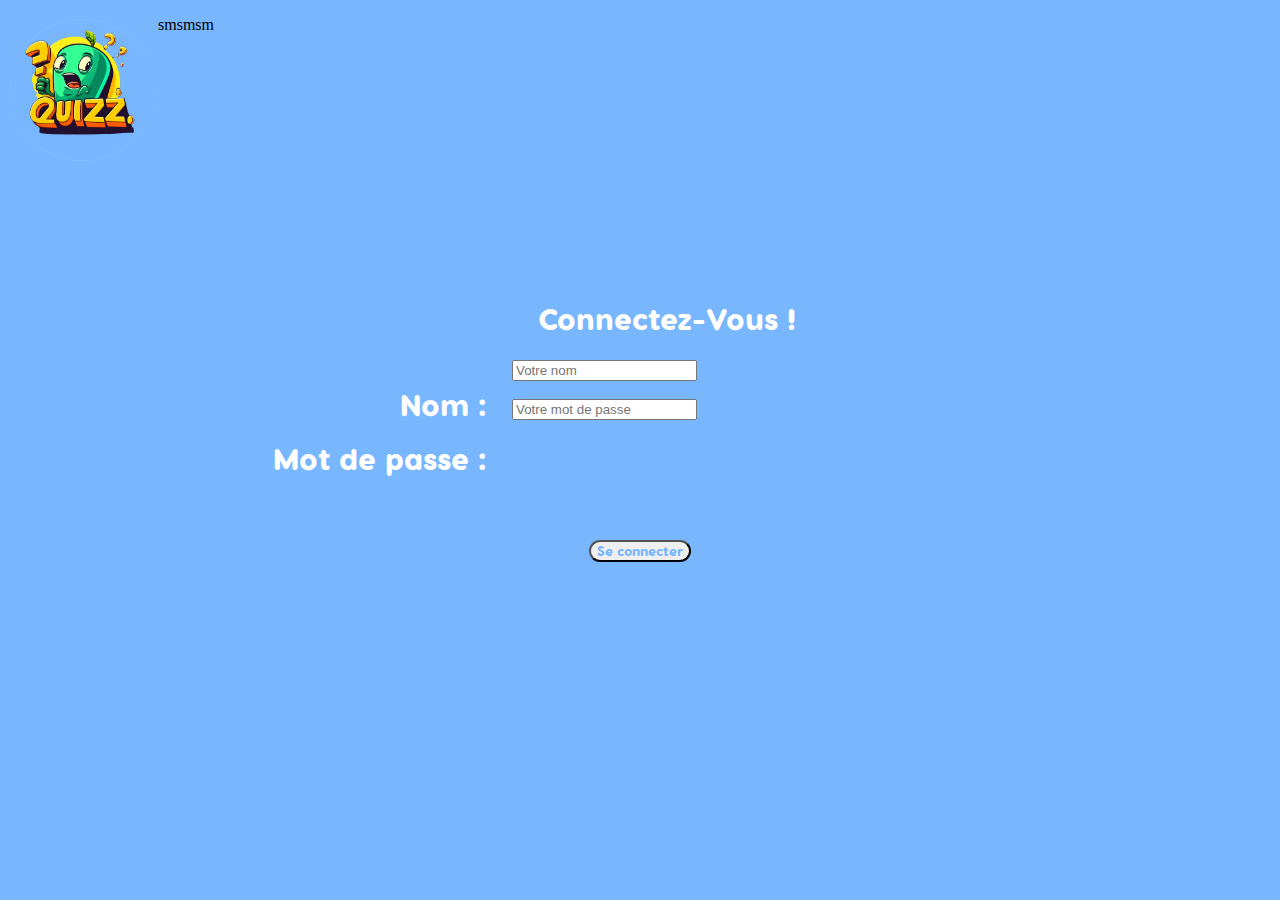
==== login.html @ ea6bb5d0 "first commit" ====
<!DOCTYPE html>
<html>
<head>
    <meta charset='utf-8'>
    <meta http-equiv='X-UA-Compatible' content='IE=edge'>
    <title>Queasy</title>
    <meta name='viewport' content='width=device-width, initial-scale=1'>
    <link rel='stylesheet' type='text/css' media='screen' href='style.css'>
    <link href="https://cdn.jsdelivr.net/npm/bootstrap@5.3.0-alpha1/dist/css/bootstrap.min.css" rel="stylesheet" integrity="sha384-GLhlTQ8iRABdZLl6O3oVMWSktQOp6b7In1Zl3/Jr59b6EGGoI1aFkw7cmDA6j6gD" crossorigin="anonymous">
</head>
<body style="background-color: #78b6fe">
    <img src="A.png" class="logo">
    <p class="connect2">Connectez-Vous !</p>
    <form>
        <div class="form-group">
          <input type="email" class="form-control" id="exampleInputEmail1" aria-describedby="emailHelp" placeholder="Votre nom">
        </div>
        <br>
        <div class="form-group">
          <input type="password" class="form-control" id="exampleInputPassword1" placeholder="Votre mot de passe">
        </div>
        <div class="form-check">
        </div>
      </form>
      <button type="button" class="btn btn-light" id="2"><span class="btn_connect">Se connecter</span></button>
      <p class="nom">Nom :</p>
      <p class="mdp">Mot de passe :</p>
      <p>smsmsm</p>
</body>
</html>
---- style.css ----
@font-face {
    font-family: 'visby';
    src: url('Polices/VisbyRoundCF-Heavy.otf');
  }
p.connect1 {
    font-family: 'visby';
    position: absolute;
    top: 45%;
    left: 44%;
    font-size:x-large;
    color: white;
    font-size: clamp(30px, 1vw, 70px)

}
img.logo {
    width: 150px;
    height: 150px;
    float: left;
}
img.main {
    width: 20%;
    height: 20%;
    margin-top: 23%;
    margin-left: 60%;
}
@media (max-width: 480px) {
    img.main {
        margin-left: 40%;
        margin-top: 23%;
    }
    
}
h1.titre {
    font-family: 'visby';
    color: white;
    position: absolute;
    top: 10%;
    left: 20%;
    font-size: 200%;
}
button {
    position: absolute;
    left: 46%;
    top: 60%;
    border-radius :25px; 
}
span {
    font-family: 'visby';
    color: #78b6fe;
}
form {
    width: 20%;
    position: absolute;
    top: 40%;
    left: 40%;
}
p.connect2 {
    font-family: 'visby';
    position: absolute;
    top: 30%;
    left: 42%;
    font-size:x-large;
    color: white;
    font-size: clamp(30px, 2vw, 70px)
}
p.nom {
    font-size: x-large;
    font-family: 'visby';
    color: white;
    position: absolute;
    top: 39.6%;
    right: 62%;
    font-size: clamp(30px, 1vw, 70px)
}
p.mdp {
    font-size: x-large;
    font-family: 'visby';
    color: white;
    position: absolute;
    top: 45.5%;
    right: 62%;
    font-size: clamp(30px, 1vw, 70px)
}
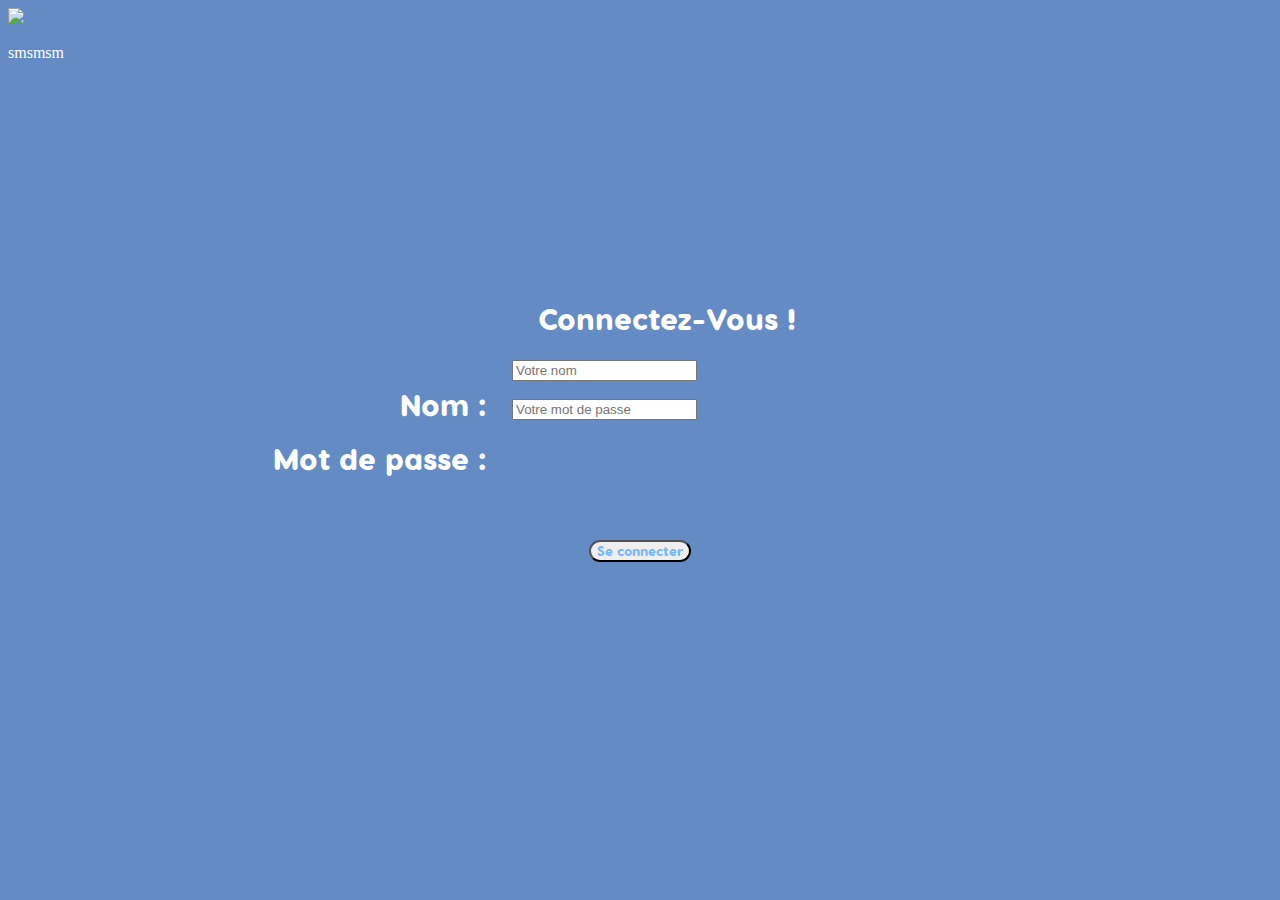
==== commit 08e7c925: "Code up + Logo responsive" ====
--- a/login.html
+++ b/login.html
@@ -8,7 +8,7 @@
     <link rel='stylesheet' type='text/css' media='screen' href='style.css'>
     <link href="https://cdn.jsdelivr.net/npm/bootstrap@5.3.0-alpha1/dist/css/bootstrap.min.css" rel="stylesheet" integrity="sha384-GLhlTQ8iRABdZLl6O3oVMWSktQOp6b7In1Zl3/Jr59b6EGGoI1aFkw7cmDA6j6gD" crossorigin="anonymous">
 </head>
-<body style="background-color: #78b6fe">
+<body>
     <img src="A.png" class="logo">
     <p class="connect2">Connectez-Vous !</p>
     <form>
--- a/style.css
+++ b/style.css
@@ -1,7 +1,32 @@
 @font-face {
-    font-family: 'visby';
+    font-family: 'Visby';
     src: url('Polices/VisbyRoundCF-Heavy.otf');
+}
+.body{
+    height: 100%;
+    margin: 0;
+    padding: 0;
+}
+body{
+    background-color: #648BC4;
+    color: #fff;
+}
+/*LOGO DU QUEASY*/
+.responsive-image{
+    width: 100%;
+    max-width: 250px;
+    height: auto;
+}
+@media screen and (min-width: 601px) {
+  .responsive-image {
+    width: 250px;
   }
+}
+@media screen and (max-width: 600px) {
+  .responsive-image{
+    width: 100px;
+  }  
+}
 p.connect1 {
     font-family: 'visby';
     position: absolute;
@@ -10,12 +35,6 @@
     font-size:x-large;
     color: white;
     font-size: clamp(30px, 1vw, 70px)
-
-}
-img.logo {
-    width: 150px;
-    height: 150px;
-    float: left;
 }
 img.main {
     width: 20%;
@@ -30,7 +49,7 @@
     }
     
 }
-h1.titre {
+h1 {
     font-family: 'visby';
     color: white;
     position: absolute;
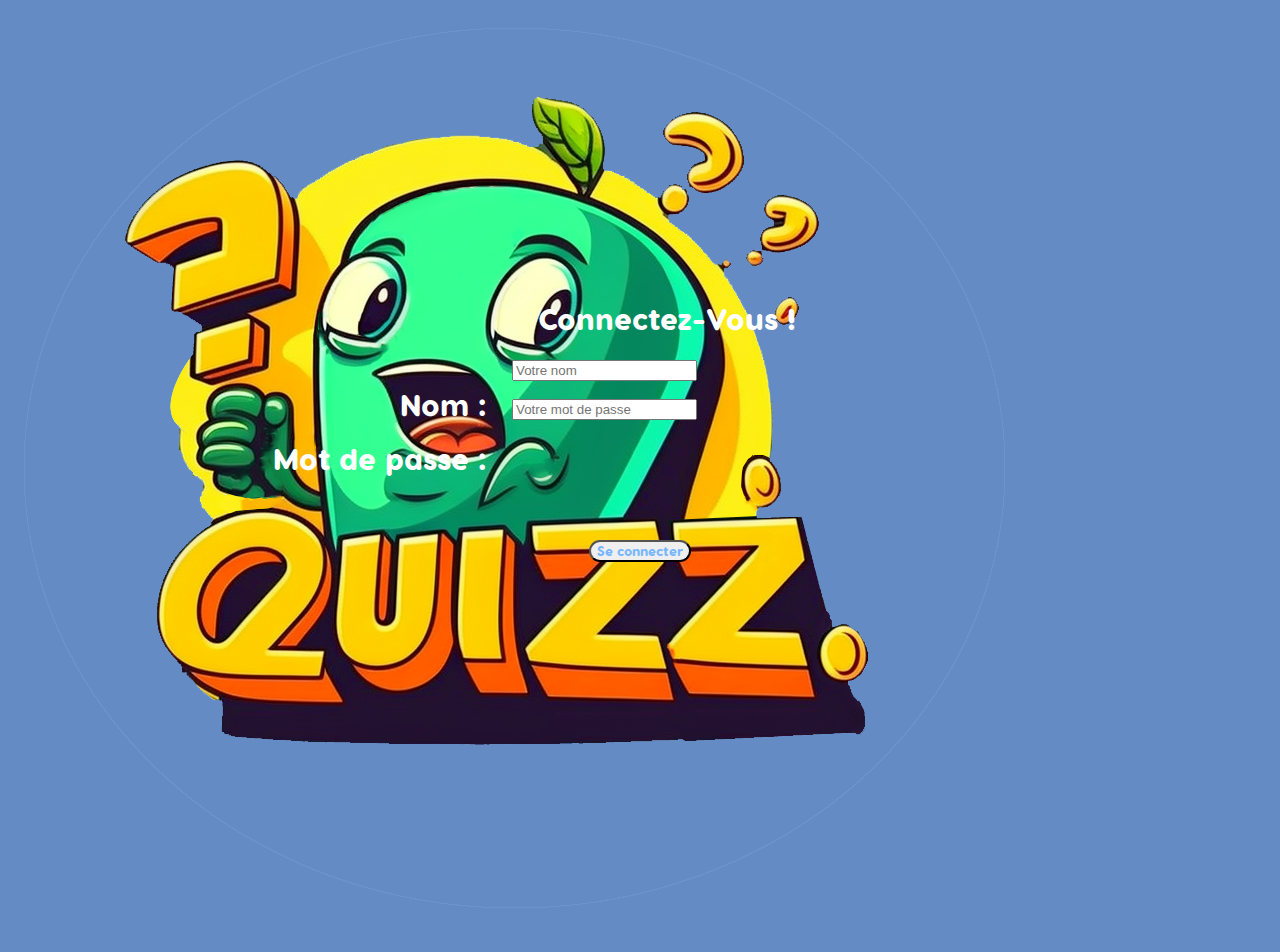
==== commit 86f8cbd4: "remise a niveau du logo" ====
--- a/login.html
+++ b/login.html
@@ -9,7 +9,7 @@
     <link href="https://cdn.jsdelivr.net/npm/bootstrap@5.3.0-alpha1/dist/css/bootstrap.min.css" rel="stylesheet" integrity="sha384-GLhlTQ8iRABdZLl6O3oVMWSktQOp6b7In1Zl3/Jr59b6EGGoI1aFkw7cmDA6j6gD" crossorigin="anonymous">
 </head>
 <body>
-    <img src="A.png" class="logo">
+    <img src="Logo-QUEASY.png" class="logo">
     <p class="connect2">Connectez-Vous !</p>
     <form>
         <div class="form-group">
@@ -25,6 +25,5 @@
       <button type="button" class="btn btn-light" id="2"><span class="btn_connect">Se connecter</span></button>
       <p class="nom">Nom :</p>
       <p class="mdp">Mot de passe :</p>
-      <p>smsmsm</p>
 </body>
 </html>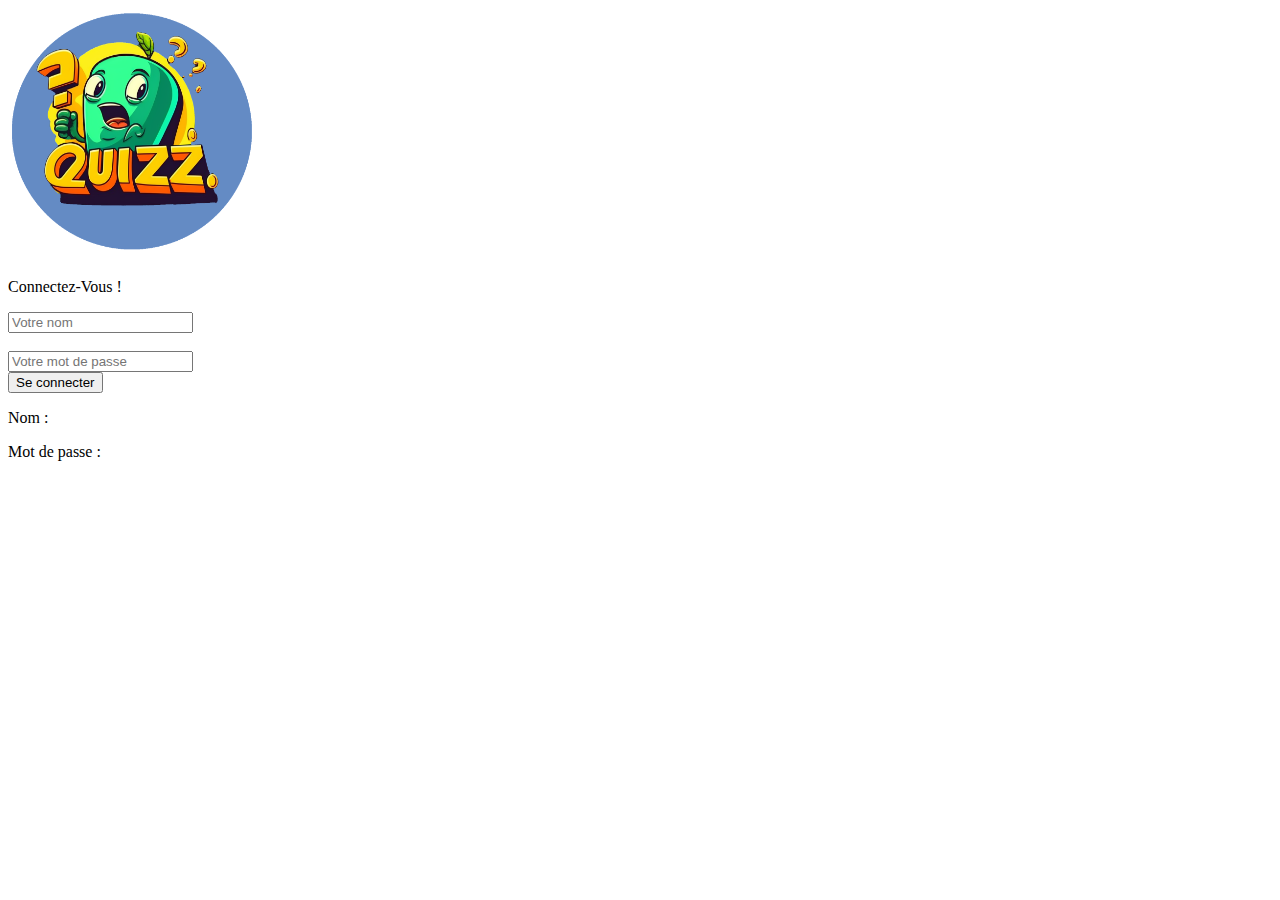
==== commit 4059a3d2: "remise a niveau du logo" ====
--- a/login.html
+++ b/login.html
@@ -5,11 +5,13 @@
     <meta http-equiv='X-UA-Compatible' content='IE=edge'>
     <title>Queasy</title>
     <meta name='viewport' content='width=device-width, initial-scale=1'>
-    <link rel='stylesheet' type='text/css' media='screen' href='style.css'>
+    <link rel='stylesheet' type='text/css' media='screen' href='espece eleve.css'>
     <link href="https://cdn.jsdelivr.net/npm/bootstrap@5.3.0-alpha1/dist/css/bootstrap.min.css" rel="stylesheet" integrity="sha384-GLhlTQ8iRABdZLl6O3oVMWSktQOp6b7In1Zl3/Jr59b6EGGoI1aFkw7cmDA6j6gD" crossorigin="anonymous">
 </head>
 <body>
-    <img src="Logo-QUEASY.png" class="logo">
+  <div class="Logo-QUEASY">
+    <img src="Logo-QUEASY.png" alt="Logo du QUEASY" class="responsive-image" width="250" height="250">
+  </div>
     <p class="connect2">Connectez-Vous !</p>
     <form>
         <div class="form-group">
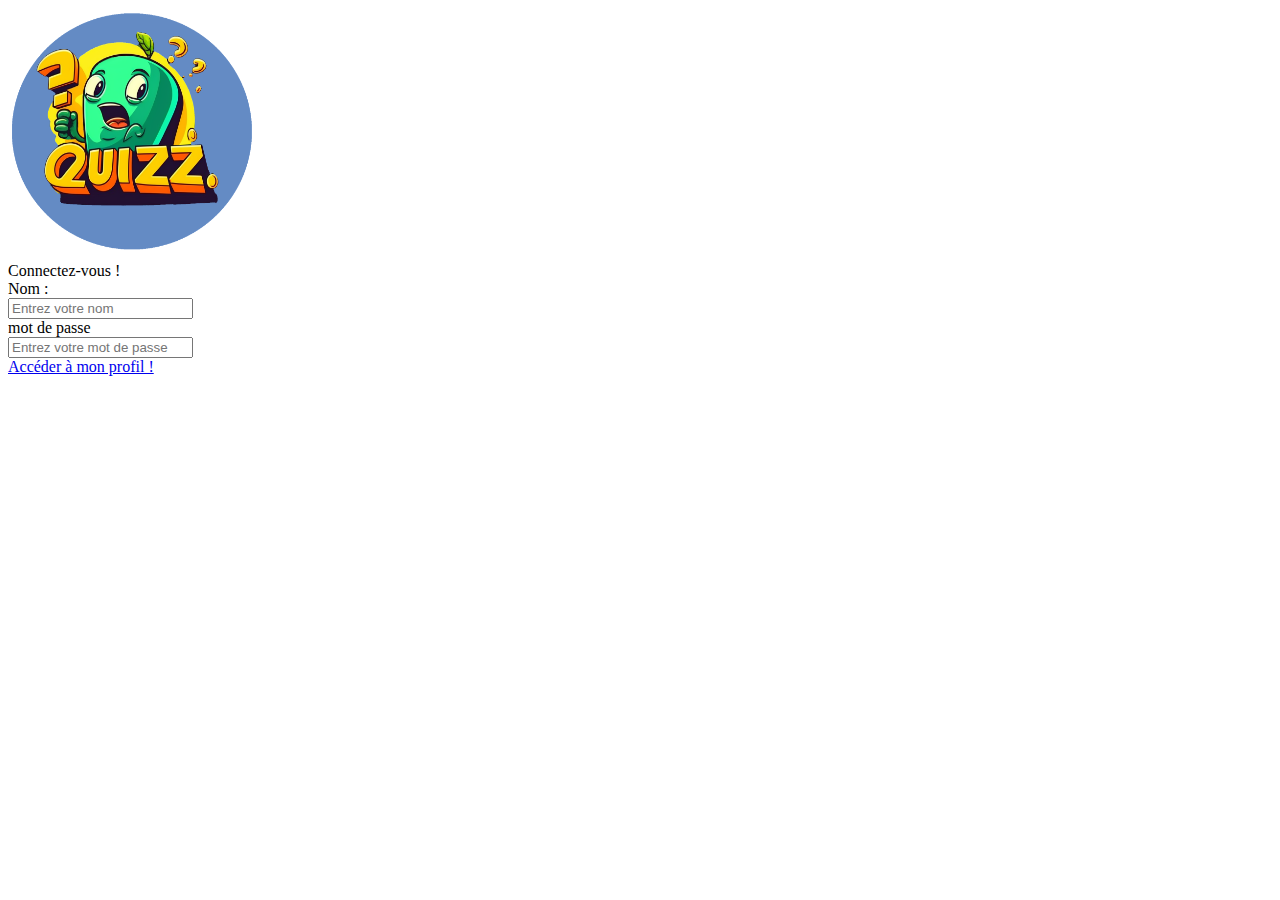
==== commit 3b896d07: "Ajout de la page login" ====
--- a/login.html
+++ b/login.html
@@ -1,31 +1,61 @@
+
 <!DOCTYPE html>
 <html>
-<head>
-    <meta charset='utf-8'>
-    <meta http-equiv='X-UA-Compatible' content='IE=edge'>
-    <title>Queasy</title>
-    <meta name='viewport' content='width=device-width, initial-scale=1'>
-    <link rel='stylesheet' type='text/css' media='screen' href='espece eleve.css'>
-    <link href="https://cdn.jsdelivr.net/npm/bootstrap@5.3.0-alpha1/dist/css/bootstrap.min.css" rel="stylesheet" integrity="sha384-GLhlTQ8iRABdZLl6O3oVMWSktQOp6b7In1Zl3/Jr59b6EGGoI1aFkw7cmDA6j6gD" crossorigin="anonymous">
-</head>
-<body>
-  <div class="Logo-QUEASY">
-    <img src="Logo-QUEASY.png" alt="Logo du QUEASY" class="responsive-image" width="250" height="250">
+  <head>
+      <meta charset='utf-8'>
+      <meta http-equiv='X-UA-Compatible' content='IE=edge'>
+      <meta name='viewport' content='width=device-width, initial-scale=1.0'>  
+      <link rel='stylesheet' type='text/css' media='screen' href='espece eleve.css'>
+      <link rel ='stylesheet' href="espace_login.css">
+      <link href="https://cdn.jsdelivr.net/npm/bootstrap@5.3.0-alpha1/dist/css/bootstrap.min.css" rel="stylesheet" integrity="sha384-GLhlTQ8iRABdZLl6O3oVMWSktQOp6b7In1Zl3/Jr59b6EGGoI1aFkw7cmDA6j6gD" crossorigin="anonymous">
+      <!--favicon-->
+      <link rel="shortcut icon" href="Logo-QUEASY.png"/>
+      <title>QUEASY | Connexion </title>
+  </head>
+  <body>
+    <!--LOGO DU QUEASY-->
+    <div class="Logo-QUEASY">
+      <img src="Logo-QUEASY.png" alt="Logo du QUEASY" class="responsive-image" width="250" height="250">
+    </div>
+
+    <!--TEXT-->
+    <div class="Grand_Titre">Connectez-vous ! </div>
+    <!--Zone espace-->
+
+    <div class="zone-espace">
+      <div class="spacing"></div>
+      <div class="spacing"></div>
+      <div class="spacing"></div>
+      <div class="spacing"></div>
+      <div class="spacing"></div>
+    </div>
+
+    <!--LOGIN LABEL-->
+    <div class="wrapper">
+      <div class="content">
+          <div class="box">
+              <label>Nom :</label>
+          </div>
+
+  <!--LOGIN INPUT -->
+          <div class="box">
+              <input type="text" class="myinput" name="Nom" placeholder="Entrez votre nom" required>
+          </div>
+
+  <!--LOGIN MOT DE PASSE-->
+          <div class="box">
+              <label>mot de passe</label>
+          </div>
+
+  <!--INPUT MOT DE PASSE-->
+          <div class="box">
+            <input type="password" class="myinput" name="mot de passe :"  placeholder="Entrez votre mot de passe" required>
+          </div>
+      </div>
+    </div>
+  <!--Bouton-->
+  <div class="bouton">
+    <a href='#' class="btn">Accéder à mon profil !</a>
   </div>
-    <p class="connect2">Connectez-Vous !</p>
-    <form>
-        <div class="form-group">
-          <input type="email" class="form-control" id="exampleInputEmail1" aria-describedby="emailHelp" placeholder="Votre nom">
-        </div>
-        <br>
-        <div class="form-group">
-          <input type="password" class="form-control" id="exampleInputPassword1" placeholder="Votre mot de passe">
-        </div>
-        <div class="form-check">
-        </div>
-      </form>
-      <button type="button" class="btn btn-light" id="2"><span class="btn_connect">Se connecter</span></button>
-      <p class="nom">Nom :</p>
-      <p class="mdp">Mot de passe :</p>
-</body>
+  </body>
 </html>